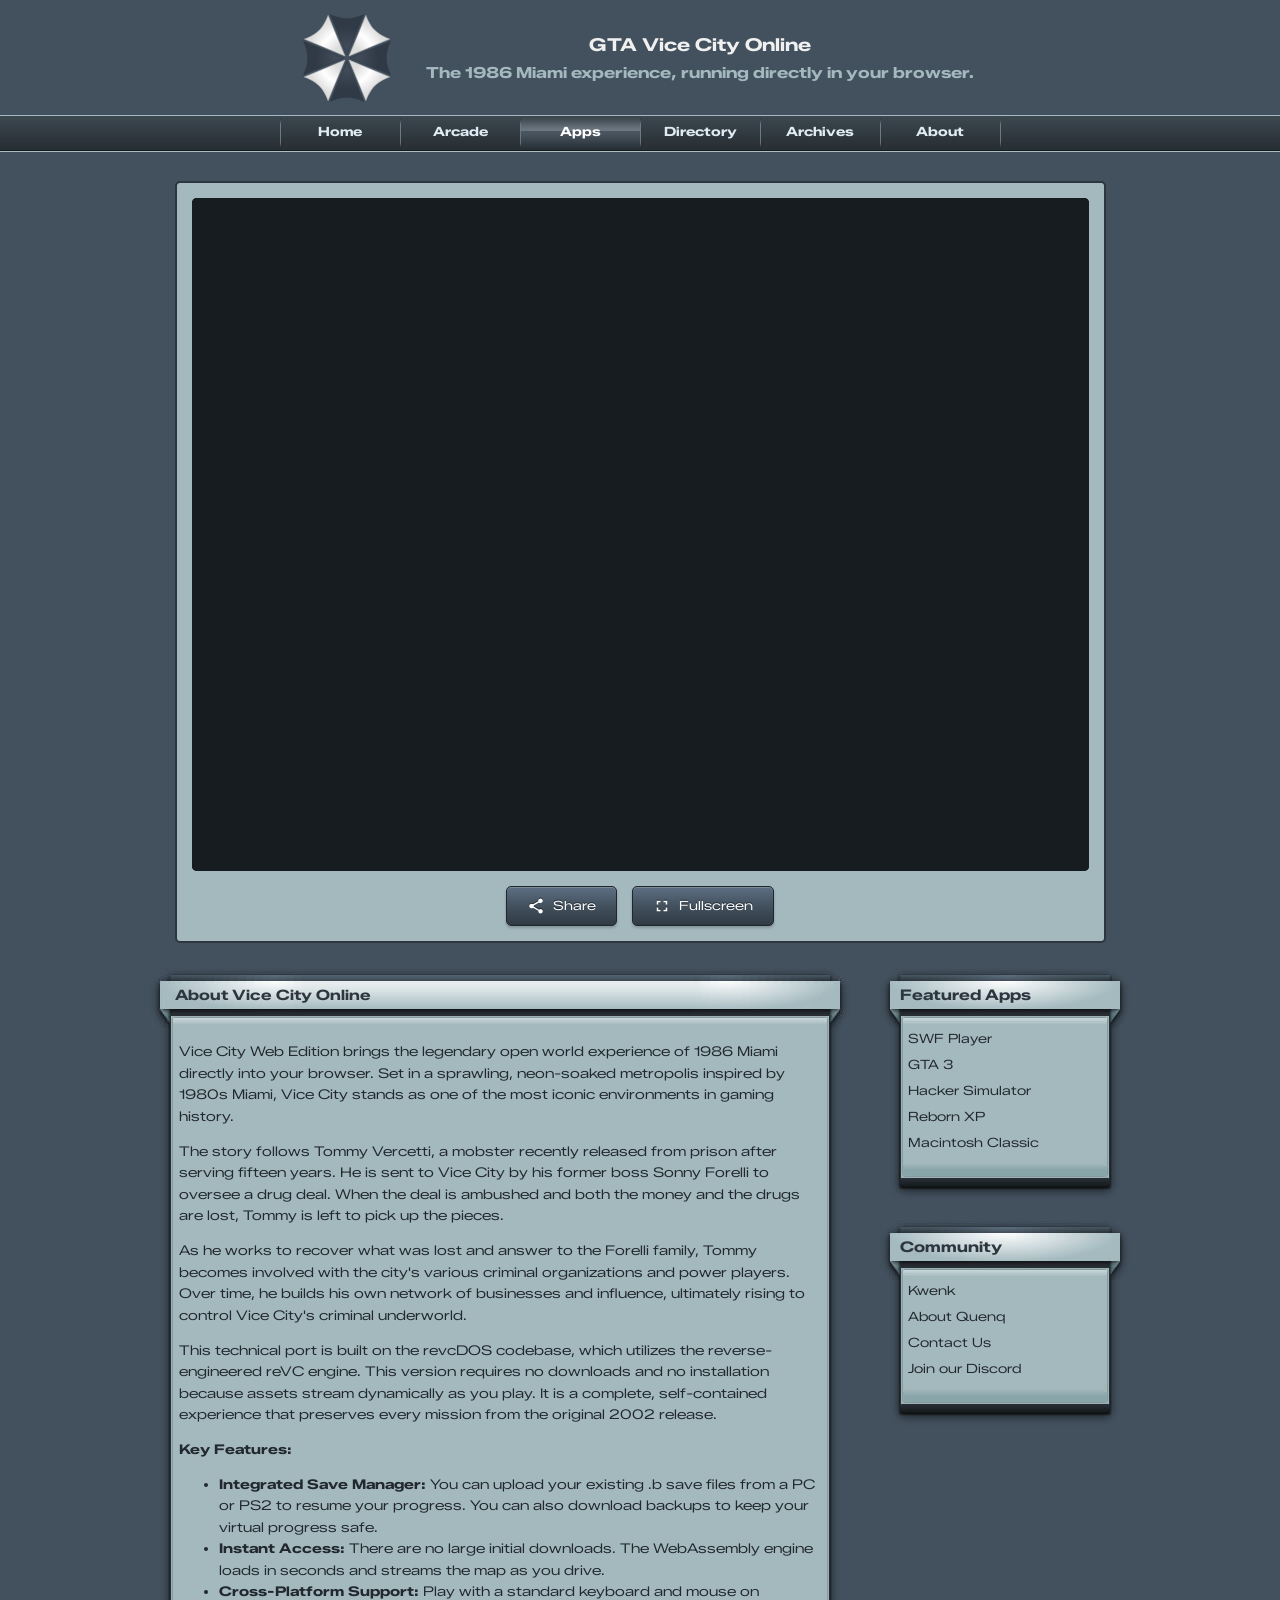
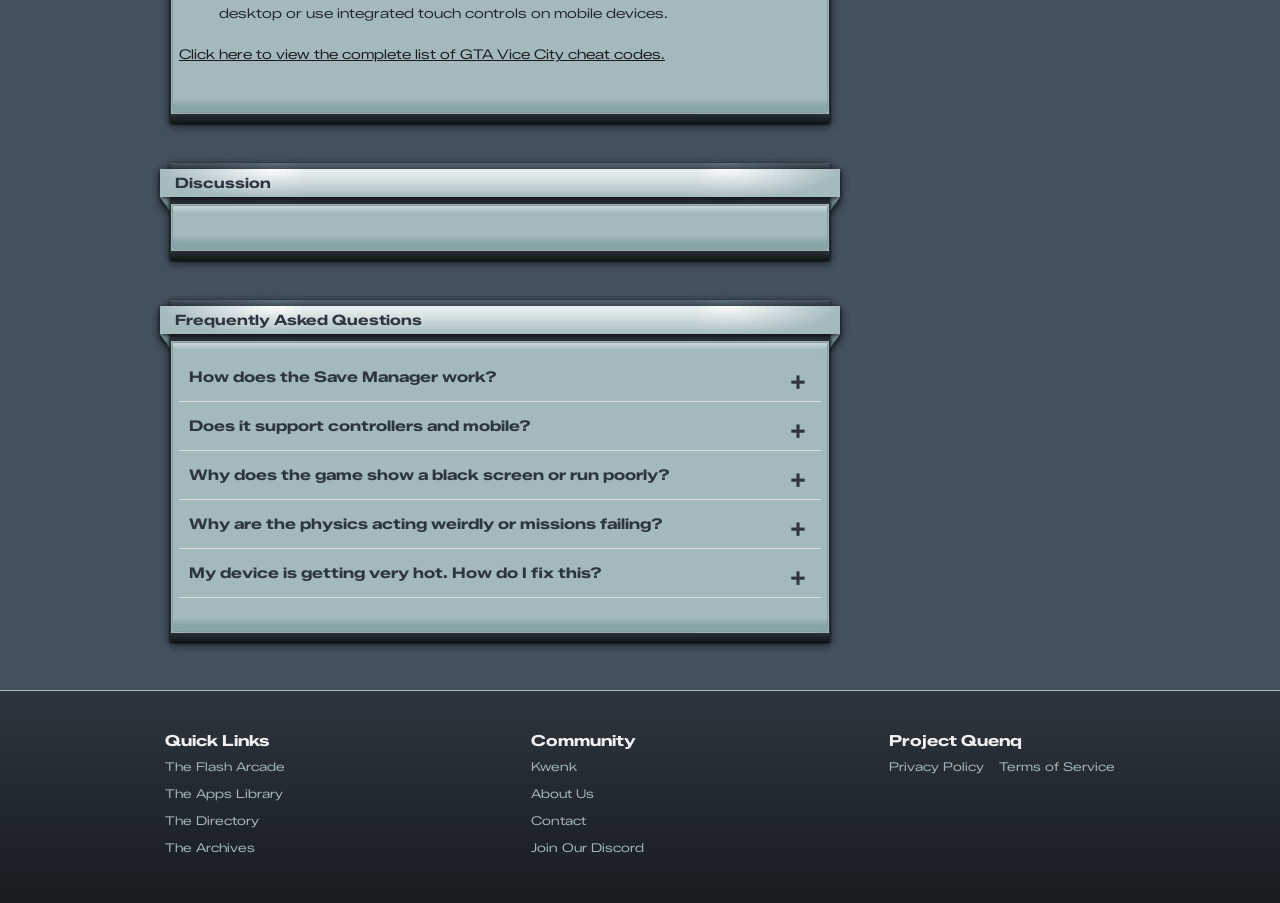
==== quenq.com/apps/vice-city/index.html @ a5d4aba9 "Add files via upload" ====
<!DOCTYPE html><html lang="en"><head>
  <meta charset="utf-8">
  <title>Play GTA Vice City Online - Full Web Edition</title>
  <meta name="viewport" content="width=device-width, initial-scale=1.0">
  <meta name="description" content="Play the complete GTA Vice City directly in your browser using WebAssembly. No downloads required. Features save files import/export and controller support.">
  <meta name="keywords" content="quenq, reborn xp, interactive, simulator, arcade, games, retro gaming, flash games, browser games, windows xp, emulator, hobby, tech, nostalgia">
  <meta name="robots" content="index,follow">
  <link rel="icon" type="image/png" sizes="32x32" href="../../favicon-32x32.png">
  <link rel="icon" type="image/png" sizes="16x16" href="../../favicon-16x16.png">
  <link rel="apple-touch-icon" href="../../apple-touch-icon.png">
  <link rel="icon" href="../../favicon.ico" type="image/x-icon">

  <meta name="theme-color" content="#43515e">
  <link rel="canonical" href="https://quenq.com/apps/vice-city/">

  
  <meta property="og:title" content="Play GTA Vice City Online - Full Web Edition">
<meta property="og:description" content="Experience the full GTA Vice City game directly in your web browser. No downloads, full save management support, and instant play.">
<meta property="og:image" content="preview.jpg">
<meta property="og:url" content="https://quenq.com/apps/vice-city/">
<style>
    .app-container {
        width: 95% !important;
    }
    #app-iframe {
        width: 100% !important;
        aspect-ratio: 4 / 3 !important;
        max-height: 90vh !important;
        background-color: #171c20;
        border-radius: 5px;
        overflow: hidden;
        margin: 0 auto;
        border: none;
        display: block;
    }
</style>

  

  <meta name="referrer" content="strict-origin-when-cross-origin">

  <script async="" src="https://fundingchoicesmessages.google.com/i/pub-9156391108980330?ers=1"></script>
  <script>(function () { function signalGooglefcPresent() { if (!window.frames['googlefcPresent']) { if (document.body) { const iframe = document.createElement('iframe'); iframe.style = 'width: 0; height: 0; border: none; z-index: -1000; left: -1000px; top: -1000px;'; iframe.style.display = 'none'; iframe.name = 'googlefcPresent'; document.body.appendChild(iframe); } else { setTimeout(signalGooglefcPresent, 0); } } } signalGooglefcPresent(); })();</script>

  <script async="" src="../../../pagead2.googlesyndication.com/pagead/js/adsbygoogle_client%3Dca-pub-9156391108980330.js"></script>

  <!-- Google tag (gtag.js) -->
  <script async="" src="https://www.googletagmanager.com/gtag/js?id=G-MQXEK55ZSS"></script>
  <script>
    window.dataLayer = window.dataLayer || [];
    function gtag() { dataLayer.push(arguments); }
    gtag('js', new Date());

    gtag('config', 'G-MQXEK55ZSS');
  </script>

  <!-- Google Fonts Preconnect & Stylesheet -->
  <link rel="preconnect" href="https://fonts.googleapis.com">
  <link rel="preconnect" href="https://fonts.gstatic.com" crossorigin="">
  <link href="https://fonts.googleapis.com/css2?family=Zalando+Sans+Expanded&amp;display=swap" rel="stylesheet">

  <link href="../../css/styles_v%3D20260809.css" rel="stylesheet" type="text/css">

  <!-- Schema.org WebSite JSON-LD -->
  <script type="application/ld+json">
  {
    "@context": "https://schema.org",
    "@type": "WebSite",
    "name": "Quenq",
    "url": "https://quenq.com/",
    "description": "An interactive digital museum of internet culture featuring classic games, preserved software, and browser emulators.",
    "potentialAction": {
      "@type": "SearchAction",
      "target": "https://quenq.com/arcade/?search={search_term_string}",
      "query-input": "required name=search_term_string"
    }
  }
  </script>
</head>

<body>

  <div class="gutter-ad gutter-ad-left">
    <ins class="adsbygoogle" style="display:block" data-ad-client="ca-pub-9156391108980330" data-ad-slot="3294337894" data-ad-format="auto" data-full-width-responsive="true"></ins>
    <script>
      if (window.innerWidth >= 1350) {
        (adsbygoogle = window.adsbygoogle || []).push({});
      }
    </script>
  </div>

  <div class="gutter-ad gutter-ad-right">
    <ins class="adsbygoogle" style="display:block" data-ad-client="ca-pub-9156391108980330" data-ad-slot="3294337894" data-ad-format="auto" data-full-width-responsive="true"></ins>
    <script>
      if (window.innerWidth >= 1350) {
        (adsbygoogle = window.adsbygoogle || []).push({});
      }
    </script>
  </div>

  <div id="global-loader" class="global-loader">
    <img src="../../logo.svg" alt="Loading..." class="loader-logo" draggable="false">
  </div>

  <div id="wrapper">
    <div id="head">
      <div id="logo"><a href="/"><img alt="Quenq Logo" src="../../logo.svg" title="Home" draggable="false"></a></div>
      <div id="head-mid">
        <p class="header-line1">GTA Vice City Online</p>
        <p class="header-line2">The 1986 Miami experience, running directly in your browser.</p>
        
      </div>
    </div>
    <div id="nav-H">
      <div id="nav-H-Box">
        <div id="butn-block">
          <ul>
            <li>
              <a class="Butn1 " href="/">Home</a>
            </li>
            <li>
              <a class="Butn1 " href="/arcade/">Arcade</a>
            </li>
            <li>
              <a class="Butn1 active-nav" href="/apps/">Apps</a>
            </li>
            <li>
              <a class="Butn1 " href="/directory/">Directory</a>
            </li>
            <li>
              <a class="Butn1 " href="/blog/">Archives</a>
            </li>
            <li>
              <a class="Butn1 " href="/about/">About</a>
            </li>
          </ul>
        </div>
      </div>
    </div>
    <div id="main">
      <div style="text-align: center; margin-bottom: 15px;">
        <ins class="adsbygoogle" style="display:block" data-ad-client="ca-pub-9156391108980330" data-ad-slot="7378191515" data-ad-format="auto" data-full-width-responsive="true"></ins>
        <script>
          (adsbygoogle = window.adsbygoogle || []).push({});
        </script>
      </div>

      <div class="app-container">
    <iframe id="app-iframe" src="../../../vc.quenq.com/index.html" allow="accelerometer; autoplay; bluetooth; camera; clipboard-read; clipboard-write; cross-origin-isolated; display-capture; encrypted-media; fullscreen; gamepad; geolocation; gyroscope; hid; identity-credentials-get; idle-detection; local-fonts; magnetometer; microphone; midi; payment; picture-in-picture; publickey-credentials-get; screen-wake-lock; serial; usb; web-share; window-management; xr-spatial-tracking; keyboard-map" allowfullscreen="true"></iframe>
    <div class="player-controls">
        <a href="#" id="share-btn" class="action-btn">
    <svg viewBox="0 0 24 24"><path d="M18,16.08C17.24,16.08 16.56,16.38 16.04,16.85L8.91,12.7C8.96,12.47 9,12.24 9,12C9,11.76 8.96,11.53 8.91,11.3L15.96,7.2C16.5,7.69 17.21,8 18,8C19.66,8 21,6.66 21,5C21,3.34 19.66,2 18,2C16.34,2 15,3.34 15,5C15,5.24 15.04,5.47 15.09,5.7L8.04,9.8C7.5,9.31 6.79,9 6,9C4.34,9 3,10.34 3,12C3,13.66 4.34,15 6,15C6.79,15 7.5,14.69 8.04,14.2L15.17,18.35C15.12,18.58 15.08,18.79 15.08,19C15.08,20.66 16.42,22 18,22C19.66,22 21,20.66 21,19C21,17.34 19.66,16.08 18,16.08Z"></path></svg>
Share</a>
        <a href="#" id="fullscreen-btn" class="action-btn">
    <svg viewBox="0 0 24 24"><path d="M5,5H10V7H7V10H5V5M14,5H19V10H17V7H14V5M17,14H19V19H14V17H17V14M10,17H7V14H5V19H10V17Z"></path></svg>
Fullscreen</a>
    </div>
</div>

<div id="col-L">
    <div class="cnt-box">
        <div class="cnt-head"><h1>About Vice City Online</h1></div>
        <div class="cnt-filler">
            <div class="cnt-info">
                <p>Vice City Web Edition brings the legendary open world experience of 1986 Miami directly into your browser. Set in a sprawling, neon-soaked metropolis inspired by 1980s Miami, Vice City stands as one of the most iconic environments in gaming history.</p> 
                
                <p>The story follows Tommy Vercetti, a mobster recently released from prison after serving fifteen years. He is sent to Vice City by his former boss Sonny Forelli to oversee a drug deal. When the deal is ambushed and both the money and the drugs are lost, Tommy is left to pick up the pieces.</p>

                <p>As he works to recover what was lost and answer to the Forelli family, Tommy becomes involved with the city's various criminal organizations and power players. Over time, he builds his own network of businesses and influence, ultimately rising to control Vice City's criminal underworld.</p>

                <p>This technical port is built on the revcDOS codebase, which utilizes the reverse-engineered reVC engine. This version requires no downloads and no installation because assets stream dynamically as you play. It is a complete, self-contained experience that preserves every mission from the original 2002 release.</p>

                <p><strong>Key Features:</strong></p>
                <ul style="margin-bottom: 20px;">
                    <li><strong>Integrated Save Manager:</strong> You can upload your existing .b save files from a PC or PS2 to resume your progress. You can also download backups to keep your virtual progress safe.</li>
                    <li><strong>Instant Access:</strong> There are no large initial downloads. The WebAssembly engine loads in seconds and streams the map as you drive.</li>
                    <li><strong>Cross-Platform Support:</strong> Play with a standard keyboard and mouse on desktop or use integrated touch controls on mobile devices.</li>
                </ul>

                <p><a href="/blog/ultimate-gta-vice-city-cheats/" target="_blank">Click here to view the complete list of GTA Vice City cheat codes.</a></p>
            </div>
        </div>
        <div class="cnt-ft"></div>
    </div>

    <div class="cnt-box">
    <div class="cnt-head">
        <h1>Discussion</h1>
    </div>
    <div class="cnt-filler" style="text-align:center;">
        <div class="cnt-info">
            <div id="disqus_thread"></div>
            <script>
                /**
                *  RECOMMENDED CONFIGURATION VARIABLES: EDIT AND UNCOMMENT THE SECTION BELOW TO INSERT DYNAMIC VALUES FROM YOUR PLATFORM OR CMS.
                *  LEARN WHY DEFINING THESE VARIABLES IS IMPORTANT: https://disqus.com/admin/universalcode/#configuration-variables    */
                /*
                var disqus_config = function () {
                this.page.url = PAGE_URL;  // Replace PAGE_URL with your page's canonical URL variable
                this.page.identifier = PAGE_IDENTIFIER; // Replace PAGE_IDENTIFIER with your page's unique identifier variable
                };
                */
                (function() { // DON'T EDIT BELOW THIS LINE
                var d = document, s = d.createElement('script');
                s.src = 'https://quenq-com.disqus.com/embed.js';
                s.setAttribute('data-timestamp', +new Date());
                (d.head || d.body).appendChild(s);
                })();
            </script>
            <noscript>Please enable JavaScript to view the <a href="https://disqus.com/?ref_noscript">comments powered by Disqus.</a></noscript>
        </div>        
    </div>
    <div class="cnt-ft"></div>
</div>

    <div class="cnt-box">
        <div class="cnt-head"><h1>Frequently Asked Questions</h1></div>
        <div class="cnt-filler">
            <div class="cnt-info">
                <div class="faq-item">
                    <button class="faq-question">How does the Save Manager work?</button>
                    <div class="faq-answer"><p>The built-in Save Manager allows you to control your game data. You can download your save file (sf*.b) to your computer for safekeeping or upload an existing save file to jump instantly to a specific point in the story. This makes it easy to move progress between different devices.</p></div>
                </div>
                <div class="faq-item">
                    <button class="faq-question">Does it support controllers and mobile?</button>
                    <div class="faq-answer"><p>Yes. The game supports standard Gamepad inputs for Xbox and PlayStation controllers via USB or Bluetooth. Mobile users can play using on-screen touch controls. We recommend using landscape mode and enabling fullscreen for the best mobile experience.</p></div>
                </div>
                <div class="faq-item">
                    <button class="faq-question">Why does the game show a black screen or run poorly?</button>
                    <div class="faq-answer"><p>If the game does not start, shows a black screen, or suffers from heavy lag, make sure that <strong>Hardware Acceleration</strong> is enabled in your browser settings. This allows the game to use your graphics card (GPU) to render the 3D world. Without this setting enabled, the WebAssembly engine may fail to initialize.</p></div>
                </div>
                <div class="faq-item">
                    <button class="faq-question">Why are the physics acting weirdly or missions failing?</button>
                    <div class="faq-answer"><p>By default, the frame rate is set to 0 (unlocked) for maximum performance on modern hardware. However, the original game engine was designed to run at 30 FPS. Unlocked framerates can cause strange physics bugs, making specific missions becoming impossible to complete. If you get stuck due to physics, change the FPS limit to 30 in the game menu.</p></div>
                </div>
                <div class="faq-item">
                    <button class="faq-question">My device is getting very hot. How do I fix this?</button>
                    <div class="faq-answer"><p>Running a full 3D game in a browser can be demanding. If you are playing on a mobile device or a low-end laptop that is overheating or draining battery too quickly, we recommend restricting the frame rate to 30 or 60. This reduces the load on your processor and provides a much more stable experience for long play sessions.</p></div>
                </div>
            </div>
        </div>
        <div class="cnt-ft"></div>
    </div>
</div>

<div id="col-R">
    <div class="nav-box">
    <div class="nav-head"><h5>Featured Apps</h5></div>
    <div class="nav-filler">
        <div class="nav-links">
            <ul id="dynamic-apps-list">
                <li><a href="/apps/">Loading Apps...</a></li>
            </ul>
        </div>
    </div>
    <div class="nav-ft"></div>
</div>

<script>
(function() {
    const allApps = [
        { name: "GTA 3", url: "/apps/iii-online/" },
        { name: "Vice City", url: "/apps/vice-city/" },
        { name: "Minecraft", url: "/apps/minecraft/" },
        { name: "Reborn XP", url: "/apps/reborn-xp/" },
        { name: "3D Pinball", url: "/apps/3d-pinball-space-cadet/" },
        { name: "Console Emulator", url: "/apps/emulator/" },
        { name: "SWF Player", url: "/apps/swf-player/" },
        { name: "Macintosh Classic", url: "/apps/minivmac/" },
        { name: "Hacker Simulator", url: "/apps/hacker-simulator/" },
        { name: "Angry Birds Chrome", url: "/apps/angry-birds-chrome/" }
    ];

    const currentPath = window.location.pathname.replace(/\/+$/, "");

    const availableApps = allApps.filter(app => {
        const appPath = app.url.replace(/\/+$/, "");
        return !currentPath.includes(appPath);
    });

    for (let i = availableApps.length - 1; i > 0; i--) {
        const j = Math.floor(Math.random() * (i + 1));
        [availableApps[i], availableApps[j]] = [availableApps[j], availableApps[i]];
    }

    const selectedApps = availableApps.slice(0, 5);
    const listContainer = document.getElementById('dynamic-apps-list');
    
    if(listContainer) {
        let html = '';
        selectedApps.forEach(app => {
            html += `<li><a href="${app.url}">${app.name}</a></li>`;
        });
        listContainer.innerHTML = html;
    }
})();
</script>
    <div class="nav-box">
        <div class="nav-head"><h5>Community</h5></div>
        <div class="nav-filler">
            <div class="nav-links">
                <ul>
                    <li><a href="https://kwenk.com" target="_blank">Kwenk</a></li>
                    <li><a href="/about/">About Quenq</a></li>
                    <li><a href="/contact/">Contact Us</a></li>
                    <li><a href="https://dsc.gg/quenq" target="_blank">Join our Discord</a></li>
                </ul>
            </div>
        </div>
        <div class="nav-ft"></div>
</div>
    <div class="nav-box">
       <!--<div class="nav-head"><h5>Sponsored</h5></div>
        <div class="nav-filler" style="text-align:center;">-->
            <!-- Sidebar -->
            <ins class="adsbygoogle" style="display:block" data-ad-client="ca-pub-9156391108980330" data-ad-slot="2318258028" data-ad-format="auto" data-full-width-responsive="true"></ins>
            <script>
                (adsbygoogle = window.adsbygoogle || []).push({});
            </script>
        <!--</div>
        <div class="nav-ft"></div>-->
</div>
</div>

    </div>
  </div>

  <div id="footer">
    <div id="foot-info">
      <div class="footer-column">
        <div class="ft-title">Quick Links</div>
        <div class="ft-links">
          <ul>
            <li><a href="/arcade/">The Flash Arcade</a></li>
            <li><a href="/apps/">The Apps Library</a></li>
            <li><a href="/directory/">The Directory</a></li>
            <li><a href="/blog/">The Archives</a></li>
          </ul>
        </div>
      </div>
      <div class="footer-column">
        <div class="ft-title">Community</div>
        <div class="ft-links">
          <ul>
            <li><a href="https://kwenk.com" target="_blank">Kwenk</a></li>
            <li><a href="/about/">About Us</a></li>
            <li><a href="/contact/">Contact</a></li>
            <li><a href="https://dsc.gg/quenq" target="_blank" rel="noopener noreferrer">Join Our Discord</a></li>
          </ul>
        </div>
      </div>
      <div class="footer-column">
        <p class="ft-title">Project Quenq</p>
        <div class="ft-links legal-links">
          <ul>
            <li><a href="/privacy-policy/">Privacy Policy</a></li>
            <li><a href="/terms-of-service/">Terms of Service</a></li>
          </ul>
        </div>
      </div>
    </div>
  </div>
  <script>
    window.onload = () => {
        const iframe = document.getElementById('app-iframe');
        const fullscreenBtn = document.getElementById('fullscreen-btn');
        const shareBtn = document.getElementById('share-btn');

        function focusGame() {
            if (iframe && iframe.contentWindow) {
                try { iframe.contentWindow.focus(); } catch(e) {}
            }
        }

        document.querySelector('.app-container').addEventListener('click', focusGame);

        fullscreenBtn.addEventListener('click', e => {
            e.preventDefault();
            if (iframe.requestFullscreen) { iframe.requestFullscreen(); } 
            else if (iframe.webkitRequestFullscreen) { iframe.webkitRequestFullscreen(); }
            
            if ('keyboard' in navigator && 'lock' in navigator.keyboard) {
                navigator.keyboard.lock(['Escape']).catch(err => {});
            }
            setTimeout(focusGame, 100);
        });

        if (shareBtn) {
            shareBtn.addEventListener('click', async e => {
                e.preventDefault();
                const shareUrl = 'https://quenq.com/apps';
                const shareData = {
                    title: 'Quenq',
                    text: 'Check out this app on Quenq.',
                    url: shareUrl
                };
                try {
                    if (navigator.share) { await navigator.share(shareData); }
                    else { await navigator.clipboard.writeText(shareUrl); alert('Link copied to clipboard!'); }
                } catch (err) {
                    if (err.name === 'AbortError') return;
                    console.error('Share error:', err);
                    navigator.clipboard.writeText(shareUrl);
                    alert('Could not share. Link copied to clipboard instead!');
                }
            });
        }

        document.addEventListener('fullscreenchange', () => {
            if (!document.fullscreenElement && !document.webkitFullscreenElement) {
                if ('keyboard' in navigator && 'unlock' in navigator.keyboard) {
                    navigator.keyboard.unlock();
                }
            }
        });

        const faqItems = document.querySelectorAll('.faq-item');
        faqItems.forEach(item => {
            const question = item.querySelector('.faq-question');
            const answer = item.querySelector('.faq-answer');
            question.addEventListener('click', () => {
                const is_open = item.classList.toggle('open');
                answer.style.maxHeight = is_open ? answer.scrollHeight + "px" : null;
            });
        });
    };
</script>


  <script>
    document.addEventListener('DOMContentLoaded', function () {
      const loader = document.getElementById('global-loader');
      if (loader) {
        setTimeout(function () {
          loader.classList.add('loader-hidden');
        }, 500);
      }

      const isIOS = /iPad|iPhone|iPod/.test(navigator.userAgent) ||
        (navigator.platform === 'MacIntel' && navigator.maxTouchPoints > 1);

      const fullscreenBtn = document.getElementById('fullscreen-btn');
      const container = document.querySelector('.app-container');

      if (fullscreenBtn && container) {
        let exitBtn = container.querySelector('.pseudo-exit-btn');
        if (!exitBtn) {
          exitBtn = document.createElement('button');
          exitBtn.className = 'pseudo-exit-btn';
          exitBtn.setAttribute('type', 'button');
          exitBtn.setAttribute('aria-label', 'Exit Fullscreen');
          exitBtn.setAttribute('title', 'Exit Fullscreen');
          exitBtn.innerHTML = '<svg width="18" height="18" viewBox="0 0 24 24" fill="none" stroke="currentColor" stroke-width="2.5" stroke-linecap="round" stroke-linejoin="round"><line x1="18" y1="6" x2="6" y2="18"></line><line x1="6" y1="6" x2="18" y2="18"></line></svg>';
          container.appendChild(exitBtn);
        }

        function togglePseudoFullscreen(enable) {
          const active = (typeof enable === 'boolean') ? enable : !container.classList.contains('is-pseudo-fullscreen');
          if (active) {
            container.classList.add('is-pseudo-fullscreen');
            document.documentElement.classList.add('pseudo-fullscreen-active');
            document.body.classList.add('pseudo-fullscreen-active');
          } else {
            container.classList.remove('is-pseudo-fullscreen');
            document.documentElement.classList.remove('pseudo-fullscreen-active');
            document.body.classList.remove('pseudo-fullscreen-active');
          }
        }

        exitBtn.addEventListener('click', function (e) {
          e.preventDefault();
          e.stopPropagation();
          togglePseudoFullscreen(false);
        });

        if (isIOS || !document.fullscreenEnabled) {
          fullscreenBtn.addEventListener('click', function (e) {
            e.preventDefault();
            e.stopImmediatePropagation();
            togglePseudoFullscreen();
          }, true);
        }

        document.addEventListener('keydown', function (e) {
          if (e.key === 'Escape' && container.classList.contains('is-pseudo-fullscreen')) {
            togglePseudoFullscreen(false);
          }
        });
      }
    });
  </script>


</body></html>
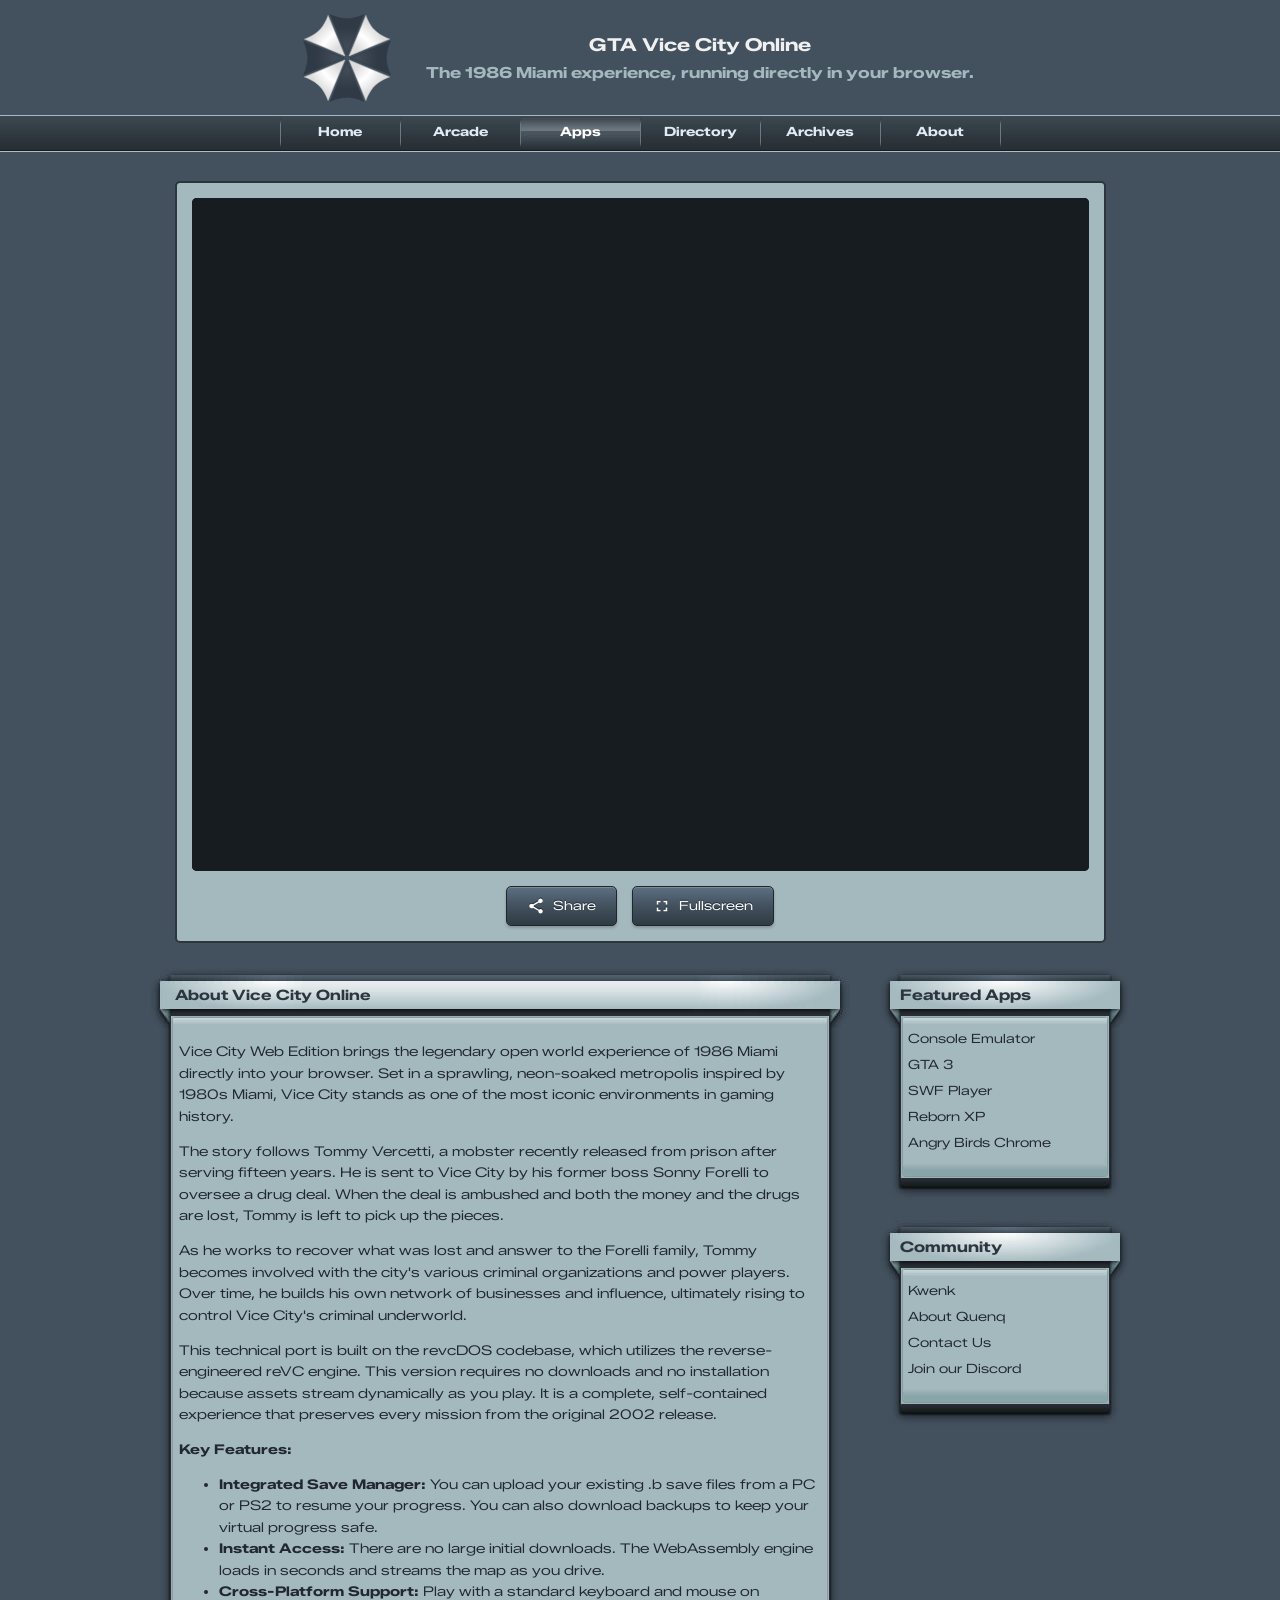
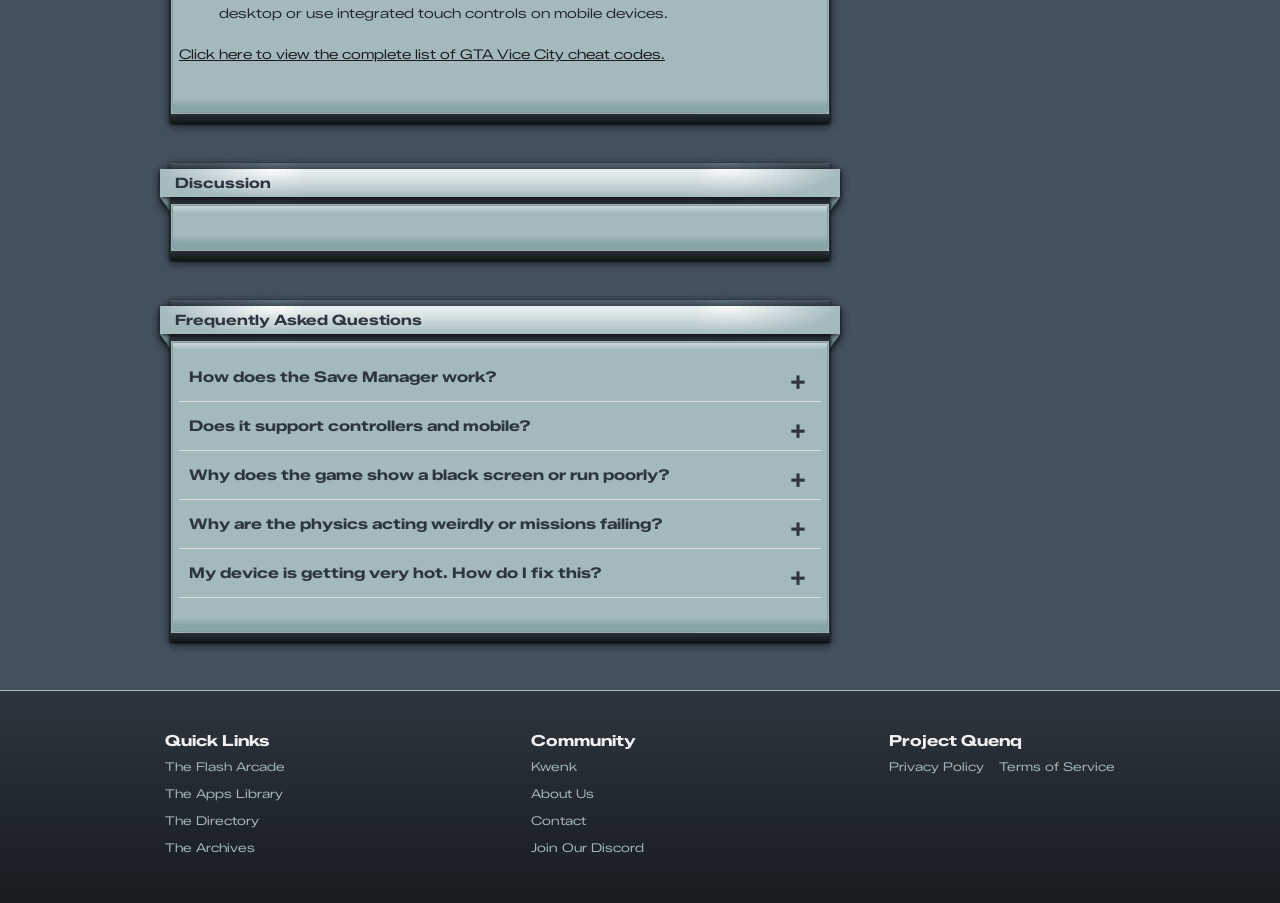
==== commit 22288843: "Update index.html" ====
--- a/quenq.com/apps/vice-city/index.html
+++ b/quenq.com/apps/vice-city/index.html
@@ -35,7 +35,15 @@
     }
 </style>
 
-  
+  <head>
+    <!-- Add this line first to force Cross-Origin Isolation -->
+    <script src="coi-serviceworker.js"></script>
+    
+    <meta charset="UTF-8">
+    <title>GTA Vice City Web</title>
+    <!-- Your other scripts and CSS -->
+</head>
+
 
   <meta name="referrer" content="strict-origin-when-cross-origin">
 
@@ -491,4 +499,4 @@
   </script>
 
 
-</body></html>+</body></html>
